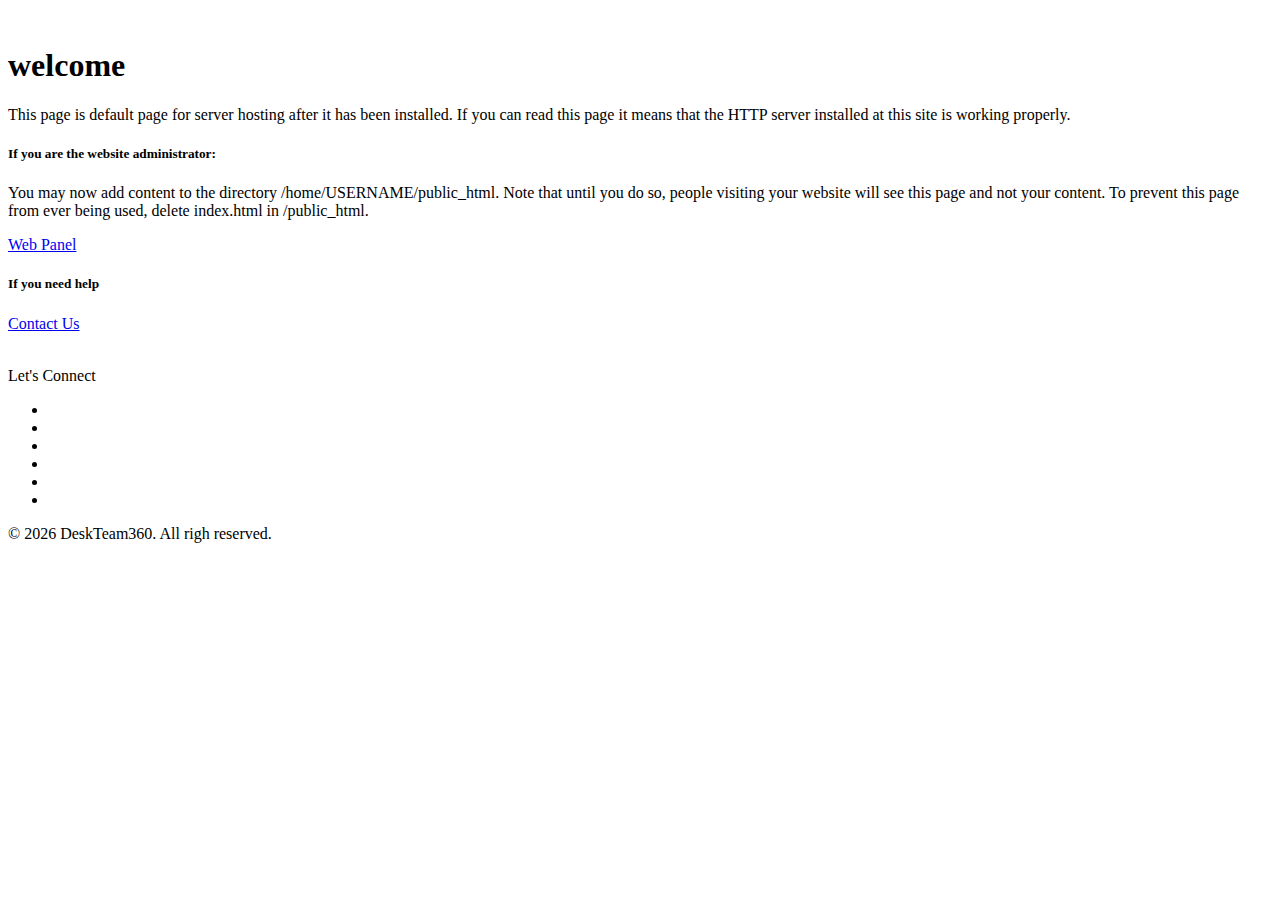
==== deskteam360/cwpanel-login/index.html @ 93e1e9bc "Create index.html" ====
<!DOCTYPE html>
<html lang="en">

<head>
    <meta charset="utf-8" />
    <title>DeskTeam360.com</title>
    <meta name="viewport" content="width=device-width, initial-scale=1.0" />
    <meta name="description" content="deskteam360 default page" />
    <meta name="keywords" content="deskteam360 default page" />
    <meta content="DeskTeam360" name="author" />
    <!-- favicon -->
    <link rel="icon" href="https://cdn.statically.io/gh/res2hack/MySnippet/a5a86cdf/deskteam360/cwpanel-login/img/ico/deskteam360.png" type="image/png">

    <link rel="stylesheet" type="text/css" href="https://cdn.statically.io/gh/res2hack/MySnippet/a5a86cdf/deskteam360/cwpanel-login/css/animate.min.css" />

    <!-- css -->
    <link href="https://cdn.statically.io/gh/res2hack/MySnippet/a5a86cdf/deskteam360/cwpanel-login/css/bootstrap-login.min.css" rel="stylesheet" type="text/css">
    <link href="https://cdn.statically.io/gh/res2hack/MySnippet/a5a86cdf/deskteam360/cwpanel-login/css/materialdesignicons.min.css" rel="stylesheet" type="text/css">

    <link href="https://cdn.statically.io/gh/res2hack/MySnippet/a5a86cdf/deskteam360/cwpanel-login/css/style-login.css" rel="stylesheet" type="text/css">
</head>

<body style="background: url(https://cdn.statically.io/gh/res2hack/MySnippet/a04c471d/deskteam360/cwpanel-login/images/overlay-2.png) center;">
    <div class="preloader">
        <div class="status">
            <div class="shape shape-1"></div>
            <div class="shape shape-2"></div>
            <div class="shape shape-3"></div>
            <div class="shape shape-4"></div>
        </div>
    </div>

    <div class="header">
        <div class="container">
            <div class="row">
                <div class="col-lg-12">
                    <a href="https://deskteam360.com"><img src="https://cdn.statically.io/gh/res2hack/MySnippet/a5a86cdf/deskteam360/cwpanel-login/img/deskteam360-logo-black.png" alt="" height="26" /></a>

                    <!-- <div class="float-right d-none d-md-inline-block"> -->
                        <!-- <a href="signup.html" class="btn btn-outline-primary btn-sm text-uppercase mr-2">Sign up</a> -->
                        <!-- <a href="login.html" class="btn btn-primary btn-sm text-uppercase">Login</a> -->
                    <!-- </div> -->
                </div>
            </div>
        </div>
    </div>

    <div class="contain-box">
        <div class="home-center">
            <div class="home-desc-center">
                <div class="container">
                    <div class="row justify-content-center align-items-center">
                        <div class="col-lg-6">
                            <div class="mt-lg-0 mt-4">
                                <h1 class="home-title display-4 font-weight-bold">welcome</h1>

                                <p class="mb-2 f-16 font-weight-600">This page is default page for server hosting after it has been installed. If you can read this page it means that the HTTP server installed at this site is working properly. </p>
                                <h5 class="mt-4">If you are the website administrator:</h5>
                                <p class="mb-2 f-16 font-weight-600">You may now add content to the directory /home/USERNAME/public_html. Note that until you do so, people visiting your website will see this page and not your content. To prevent this page from ever being used, delete index.html in /public_html. </p>
                                <div class="mt-4 pt-2">
                                    <a href="https://44.236.193.136:2083/" class="btn btn-primary text-uppercase">Web Panel</a>
                                </div>
                                <h5 class="mt-4">If you need help</h5>
                                <div class="mt-4 pt-2">
                                    <a href="https://deskteam360.com/" class="btn btn-primary text-uppercase">Contact Us</a>
                                </div>

                            </div>
                        </div>

                        <div class="col-lg-6">
                            <div class="mt-4 mt-lg-0 text-right">
                                <img src="https://cdn.statically.io/gh/res2hack/MySnippet/a04c471d/deskteam360/cwpanel-login/images/Freatures/img-1.png" class="img-fluid" alt="" />
                            </div>
                        </div>
                    </div>
                </div>
            </div>
        </div>
    </div>

    <div class="footer">
        <div class="container">
            <div class="row">
                <div class="col-lg-12">
                    <div class="float-left pull-none">
                        <p class="text-uppercase mb-2 font-weight-600 f-14">Let's Connect</p>
                        <div class="social-icon">
                            <ul class="list-inline mb-0">
                                <li class="list-inline-item">
                                    <a href="" class="icon bg-facebook"><i class="mdi mdi-facebook"></i></a>
                                </li>
                                <li class="list-inline-item">
                                    <a href="" class="icon bg-twitter"><i class="mdi mdi-twitter"></i></a>
                                </li>
                                <li class="list-inline-item">
                                    <a href="" class="icon bg-google"><i class="mdi mdi-google-plus"></i></a>
                                </li>
                                <li class="list-inline-item">
                                    <a href="" class="icon bg-linkedin"><i class="mdi mdi-linkedin"></i></a>
                                </li>
                                <li class="list-inline-item">
                                    <a href="" class="icon bg-dribbble"><i class="mdi mdi-dribbble"></i></a>
                                </li>
                                <li class="list-inline-item">
                                    <a href="" class="icon bg-wordpress"><i class="mdi mdi-wordpress"></i></a>
                                </li>
                            </ul>
                        </div>
                    </div>

                    <div class="float-right pull-none">
                        <p class="mb-0 mt-4">© <script>document.write(new Date().getFullYear())</script> DeskTeam360. All righ reserved.</p>
                    </div>
                </div>
            </div>
        </div>
    </div>

    <!-- javascript -->
    <script src="https://cdn.statically.io/gh/res2hack/MySnippet/a5a86cdf/deskteam360/cwpanel-login/js/jquery-login.min.js"></script>
    <script src="https://cdn.statically.io/gh/res2hack/MySnippet/a5a86cdf/deskteam360/cwpanel-login/js/bootstrap-login.bundle.min.js"></script>
    <!-- Main Js -->
    <script src="https://cdn.statically.io/gh/res2hack/MySnippet/a5a86cdf/deskteam360/cwpanel-login/js/app-login.js"></script>
</body>

</html>
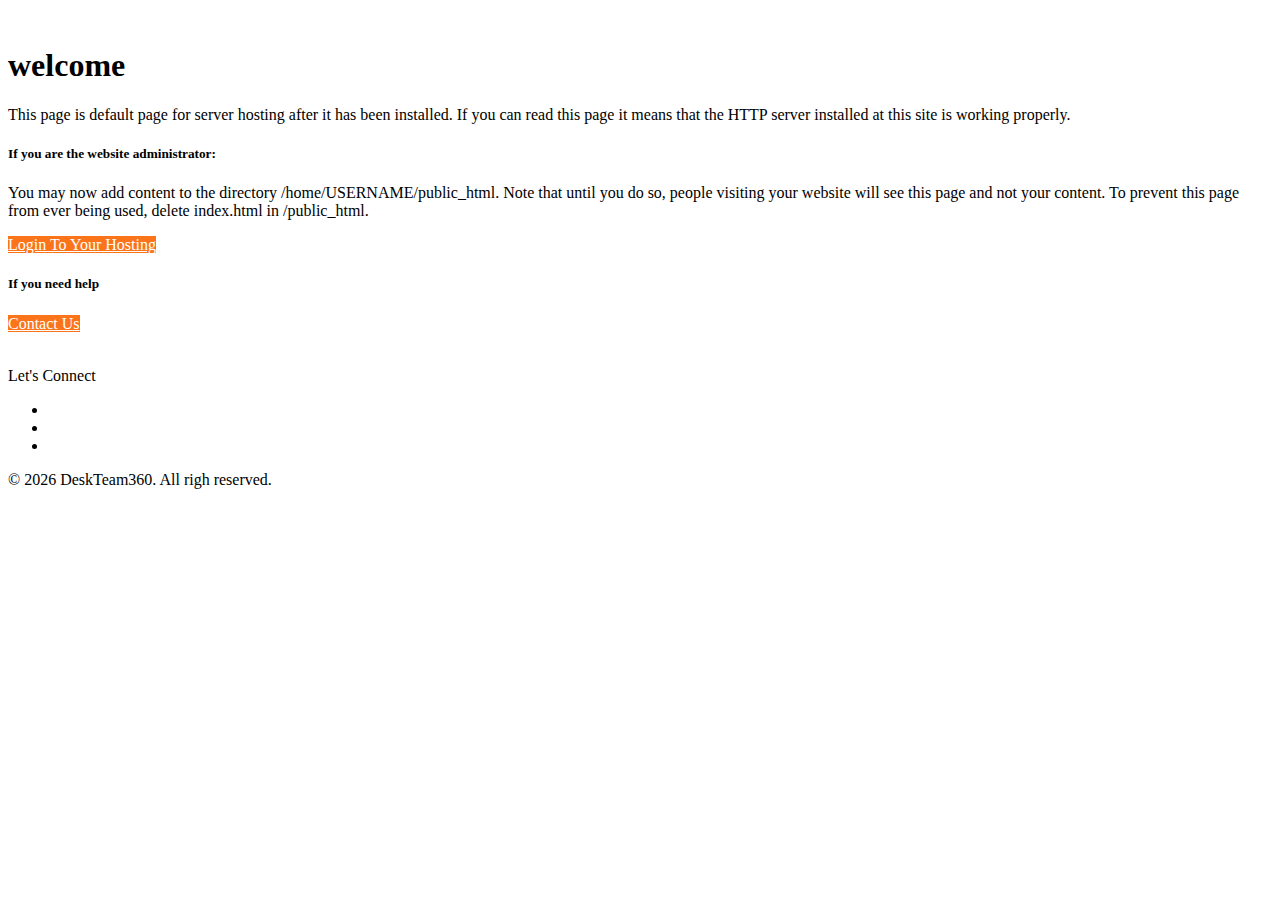
==== commit 5ffe97ef: "Update index.html" ====
--- a/deskteam360/cwpanel-login/index.html
+++ b/deskteam360/cwpanel-login/index.html
@@ -3,7 +3,7 @@
 
 <head>
     <meta charset="utf-8" />
-    <title>DeskTeam360.com</title>
+    <title>DeskTeam360 - default page</title>
     <meta name="viewport" content="width=device-width, initial-scale=1.0" />
     <meta name="description" content="deskteam360 default page" />
     <meta name="keywords" content="deskteam360 default page" />
@@ -18,6 +18,29 @@
     <link href="https://cdn.statically.io/gh/res2hack/MySnippet/a5a86cdf/deskteam360/cwpanel-login/css/materialdesignicons.min.css" rel="stylesheet" type="text/css">
 
     <link href="https://cdn.statically.io/gh/res2hack/MySnippet/a5a86cdf/deskteam360/cwpanel-login/css/style-login.css" rel="stylesheet" type="text/css">
+		<style>
+		.btn{
+			background-color:#fb7419;
+			border-color:#fb7419;
+			color:white;
+		}
+		.btn:hover{
+			background-color:#f81366;
+			border-color:#f81366;
+			color:white;
+		}
+		.bg-instagram{
+			background-color:#262626;
+			border-radius: 15% !important;
+		}
+		.bg-facebook{
+			border-radius: 15% !important;
+		}
+		.bg-pinterest{
+			background-color:#bd081c;
+			border-radius: 15% !important;
+		}
+		</style>
 </head>
 
 <body style="background: url(https://cdn.statically.io/gh/res2hack/MySnippet/a04c471d/deskteam360/cwpanel-login/images/overlay-2.png) center;">
@@ -57,12 +80,12 @@
                                 <p class="mb-2 f-16 font-weight-600">This page is default page for server hosting after it has been installed. If you can read this page it means that the HTTP server installed at this site is working properly. </p>
                                 <h5 class="mt-4">If you are the website administrator:</h5>
                                 <p class="mb-2 f-16 font-weight-600">You may now add content to the directory /home/USERNAME/public_html. Note that until you do so, people visiting your website will see this page and not your content. To prevent this page from ever being used, delete index.html in /public_html. </p>
-                                <div class="mt-4 pt-2">
-                                    <a href="https://44.236.193.136:2083/" class="btn btn-primary text-uppercase">Web Panel</a>
+                                <div class="pt-2">
+                                    <a href="https://hosting.deskteam360.com/" class="btn text-uppercase">Login To Your Hosting</a>
                                 </div>
                                 <h5 class="mt-4">If you need help</h5>
-                                <div class="mt-4 pt-2">
-                                    <a href="https://deskteam360.com/" class="btn btn-primary text-uppercase">Contact Us</a>
+                                <div class="pt-2">
+                                    <a href="https://deskteam360.com/" class="btn text-uppercase">Contact Us</a>
                                 </div>
 
                             </div>
@@ -70,7 +93,7 @@
 
                         <div class="col-lg-6">
                             <div class="mt-4 mt-lg-0 text-right">
-                                <img src="https://cdn.statically.io/gh/res2hack/MySnippet/a04c471d/deskteam360/cwpanel-login/images/Freatures/img-1.png" class="img-fluid" alt="" />
+                                <img src="https://cdn.statically.io/gh/res2hack/MySnippet/5aae9b39/deskteam360/cwpanel-login/images/Freatures/laptop-cloud.png" class="img-fluid" alt="" />
                             </div>
                         </div>
                     </div>
@@ -88,22 +111,13 @@
                         <div class="social-icon">
                             <ul class="list-inline mb-0">
                                 <li class="list-inline-item">
-                                    <a href="" class="icon bg-facebook"><i class="mdi mdi-facebook"></i></a>
+                                    <a target="_blank" href="https://www.instagram.com/deskteam360/" class="icon bg-instagram"><i class="mdi mdi-instagram"></i></a>
                                 </li>
                                 <li class="list-inline-item">
-                                    <a href="" class="icon bg-twitter"><i class="mdi mdi-twitter"></i></a>
+                                    <a target="_blank" href="https://www.facebook.com/deskteam360" class="icon bg-facebook"><i class="mdi mdi-facebook"></i></a>
                                 </li>
                                 <li class="list-inline-item">
-                                    <a href="" class="icon bg-google"><i class="mdi mdi-google-plus"></i></a>
-                                </li>
-                                <li class="list-inline-item">
-                                    <a href="" class="icon bg-linkedin"><i class="mdi mdi-linkedin"></i></a>
-                                </li>
-                                <li class="list-inline-item">
-                                    <a href="" class="icon bg-dribbble"><i class="mdi mdi-dribbble"></i></a>
-                                </li>
-                                <li class="list-inline-item">
-                                    <a href="" class="icon bg-wordpress"><i class="mdi mdi-wordpress"></i></a>
+                                    <a target="_blank" href="https://pinterest.com/deskteam360" class="icon bg-pinterest"><i class="mdi mdi-pinterest"></i></a>
                                 </li>
                             </ul>
                         </div>
